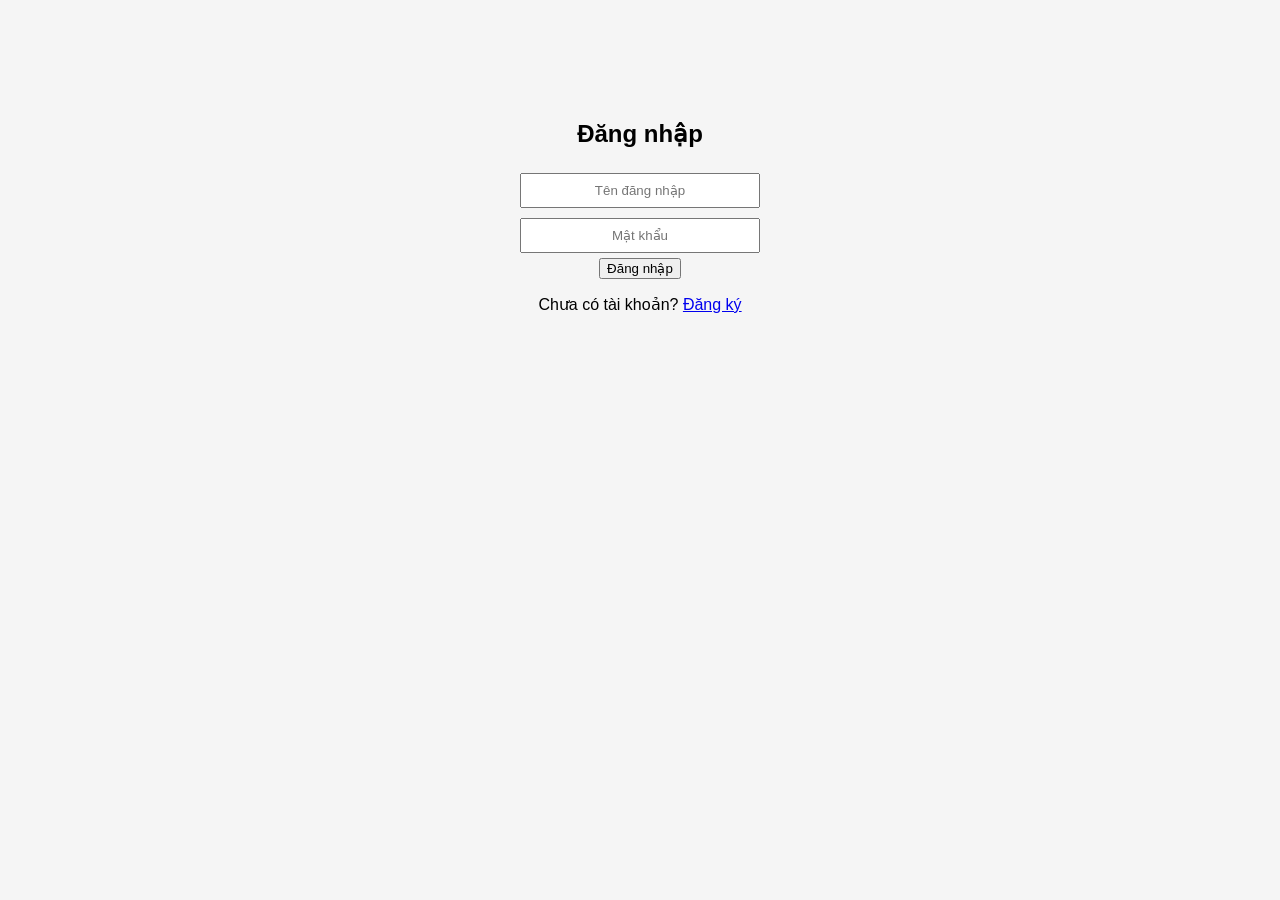
==== index.html @ 4b9b179f "Add files via upload" ====
<!DOCTYPE html>
<html lang="vi">
<head>
    <meta charset="UTF-8">
    <title>Quản lý điểm sinh viên</title>
    <link rel="stylesheet" href="style.css">
</head>
<body>
<header class="top-header">
    <img src="logo.png" alt="PTIT Logo">
    <div class="school-name">
        <h1>HỌC VIỆN CÔNG NGHỆ BƯU CHÍNH VIỄN THÔNG</h1>
        <p>Posts and Telecommunications Institute of Technology</p>
    </div>
</header>

<div class="container">
    <!-- SIDEBAR -->
    <aside class="sidebar">
        <h2>HỌC KỲ</h2>
        <ul>
            <li class="active" onclick="loadSemester(1)">Học kỳ 1 - Năm học 2023 - 2024</li>
            <li onclick="loadSemester(2)">Học kỳ 2 - Năm học 2023 - 2024</li>
            <li onclick="loadSemester(3)">Học kỳ 1 - Năm học 2024 - 2025</li>
            <li onclick="loadSemester(4)">Học kỳ 2 - Năm học 2024 - 2025</li>
            <li onclick="loadSemester(5)">Học kỳ 3 - Năm học 2024 - 2025</li>
            <li onclick="loadSemester(6)">Học kỳ 1 - Năm học 2025 - 2026</li>
        </ul>
        <hr>
        <button onclick="logout()">Đăng xuất</button>
    </aside>

    <!-- MAIN -->
    <main class="content">
        <h2 id="semesterTitle">Học kỳ 1</h2>

        <!-- THÔNG TIN SINH VIÊN -->
        <div id="studentInfo" class="student-info"></div>

        <!-- BẢNG ĐIỂM -->
        <table>
            <thead>
                <tr>
                    <th>Mã MH</th>
                    <th>Tên môn</th>
                    <th>Số TC</th>
                    <th>Điểm (10)</th>
                    <th>Điểm (4)</th>
                    <th>Điểm chữ</th>
                </tr>
            </thead>
            <tbody id="gradeTable"></tbody>
        </table>
        <button onclick="addSubject()">➕ Thêm môn</button>


        <!-- TỔNG KẾT -->
        <div class="summary">
            <p>GPA học kỳ (4): <b id="gpaSemester">0.00</b></p>
            <p>GPA tích lũy (4): <b id="gpaTotal">0.00</b></p>
        </div>
    </main>
</div>

<script src="script.js"></script>
</body>
</html>
<thead>
<tr>
    <th>Mã môn</th>
    <th>Tên môn</th>
    <th>Số tín chỉ</th>
    <th>Điểm</th>
    <th>Hệ 4</th>
    <th>Chữ</th>
    <th>Xóa</th>
</tr>
</thead>
---- style.css ----
body {
    margin: 0;
    font-family: Arial, sans-serif;
    background: #f5f5f5;
}

.container {
    display: flex;
    min-height: 100vh;
}

.sidebar {
    width: 220px;
    background: #b71c1c;
    color: white;
    padding: 15px;
}

.sidebar h2 {
    text-align: center;
}

.sidebar ul {
    list-style: none;
    padding: 0;
}

.sidebar li {
    padding: 10px;
    cursor: pointer;
}

.sidebar li:hover,
.sidebar .active {
    background: #d32f2f;
}

.content {
    flex: 1;
    background: white;
    padding: 20px;
}

table {
    width: 100%;
    border-collapse: collapse;
    margin-top: 10px;
}

th {
    background: #c62828;
    color: white;
    padding: 8px;
}

td {
    border: 1px solid #ddd;
    padding: 8px;
    text-align: center;
}

input {
    width: 60px;
    text-align: center;
}

.summary {
    margin-top: 15px;
    padding: 10px;
    background: #fdecea;
    border-left: 5px solid #c62828;
}
.center {
    display: flex;
    flex-direction: column;
    align-items: center;
    margin-top: 100px;
}

input {
    margin: 5px;
    padding: 8px;
    width: 220px;
}
.student-info {
    background: #fdecea;
    border-left: 5px solid #c62828;
    padding: 10px 15px;
    margin-bottom: 15px;
    font-size: 14px;
}
.top-header {
    display: flex;
    align-items: center;
    padding: 12px 20px;
    background: #b71c1c;
    color: white;
}

.top-header img {
    height: 70px;
    margin-right: 15px;
}

.school-name h1 {
    font-size: 18px;
    margin: 0;
    text-transform: uppercase;
}

.school-name p {
    margin: 0;
    font-size: 13px;
    opacity: 0.9;
}
.container {
    min-height: calc(100vh - 94px);
}
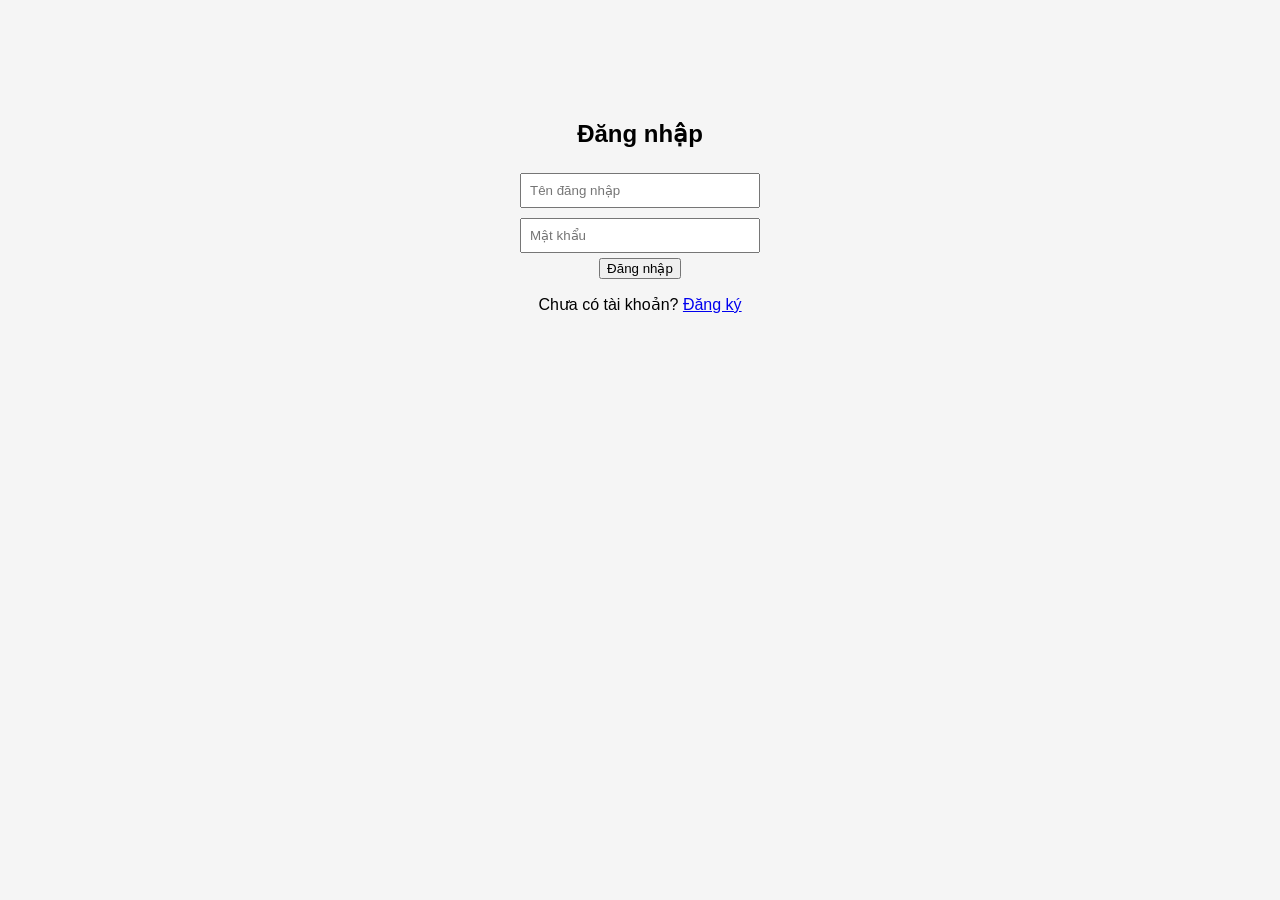
==== commit b5150ce5: "Add semester 2 for 2025 - 2026 in sidebar Added a new semester option for 2025 - 2026 in the sidebar" ====
--- a/index.html
+++ b/index.html
@@ -25,6 +25,7 @@
             <li onclick="loadSemester(4)">Học kỳ 2 - Năm học 2024 - 2025</li>
             <li onclick="loadSemester(5)">Học kỳ 3 - Năm học 2024 - 2025</li>
             <li onclick="loadSemester(6)">Học kỳ 1 - Năm học 2025 - 2026</li>
+            <li onclick="loadSemester(7)">Học kỳ 2 - Năm học 2025 - 2026</li>
         </ul>
         <hr>
         <button onclick="logout()">Đăng xuất</button>
--- a/style.css
+++ b/style.css
@@ -4,91 +4,6 @@
     background: #f5f5f5;
 }
 
-.container {
-    display: flex;
-    min-height: 100vh;
-}
-
-.sidebar {
-    width: 220px;
-    background: #b71c1c;
-    color: white;
-    padding: 15px;
-}
-
-.sidebar h2 {
-    text-align: center;
-}
-
-.sidebar ul {
-    list-style: none;
-    padding: 0;
-}
-
-.sidebar li {
-    padding: 10px;
-    cursor: pointer;
-}
-
-.sidebar li:hover,
-.sidebar .active {
-    background: #d32f2f;
-}
-
-.content {
-    flex: 1;
-    background: white;
-    padding: 20px;
-}
-
-table {
-    width: 100%;
-    border-collapse: collapse;
-    margin-top: 10px;
-}
-
-th {
-    background: #c62828;
-    color: white;
-    padding: 8px;
-}
-
-td {
-    border: 1px solid #ddd;
-    padding: 8px;
-    text-align: center;
-}
-
-input {
-    width: 60px;
-    text-align: center;
-}
-
-.summary {
-    margin-top: 15px;
-    padding: 10px;
-    background: #fdecea;
-    border-left: 5px solid #c62828;
-}
-.center {
-    display: flex;
-    flex-direction: column;
-    align-items: center;
-    margin-top: 100px;
-}
-
-input {
-    margin: 5px;
-    padding: 8px;
-    width: 220px;
-}
-.student-info {
-    background: #fdecea;
-    border-left: 5px solid #c62828;
-    padding: 10px 15px;
-    margin-bottom: 15px;
-    font-size: 14px;
-}
 .top-header {
     display: flex;
     align-items: center;
@@ -113,6 +28,99 @@
     font-size: 13px;
     opacity: 0.9;
 }
+
 .container {
+    display: flex;
     min-height: calc(100vh - 94px);
 }
+
+.sidebar {
+    width: 220px;
+    background: #b71c1c;
+    color: white;
+    padding: 15px;
+}
+
+.sidebar ul {
+    list-style: none;
+    padding: 0;
+}
+
+.sidebar li {
+    padding: 10px;
+    cursor: pointer;
+}
+
+.sidebar li:hover,
+.sidebar .active {
+    background: #d32f2f;
+}
+
+.content {
+    flex: 1;
+    background: white;
+    padding: 20px;
+}
+
+.student-info {
+    background: #fdecea;
+    border-left: 5px solid #c62828;
+    padding: 10px 15px;
+    margin-bottom: 15px;
+    font-size: 14px;
+}
+
+table {
+    width: 100%;
+    border-collapse: collapse;
+}
+
+th {
+    background: #c62828;
+    color: white;
+    padding: 8px;
+}
+
+td {
+    border: 1px solid #ddd;
+    padding: 8px;
+    text-align: center;
+}
+
+table input {
+    width: 60px;
+    text-align: center;
+}
+
+.summary {
+    margin-top: 15px;
+    padding: 10px;
+    background: #fdecea;
+    border-left: 5px solid #c62828;
+}
+
+.center {
+    display: flex;
+    flex-direction: column;
+    align-items: center;
+    margin-top: 100px;
+}
+
+.center input {
+    width: 220px;
+    padding: 8px;
+    margin: 5px;
+}
+
+.delete-btn {
+    background: #2e7d32;
+    color: white;
+    border: none;
+    padding: 4px 8px;
+    cursor: pointer;
+    border-radius: 4px;
+}
+
+.delete-btn:hover {
+    opacity: 0.85;
+}
